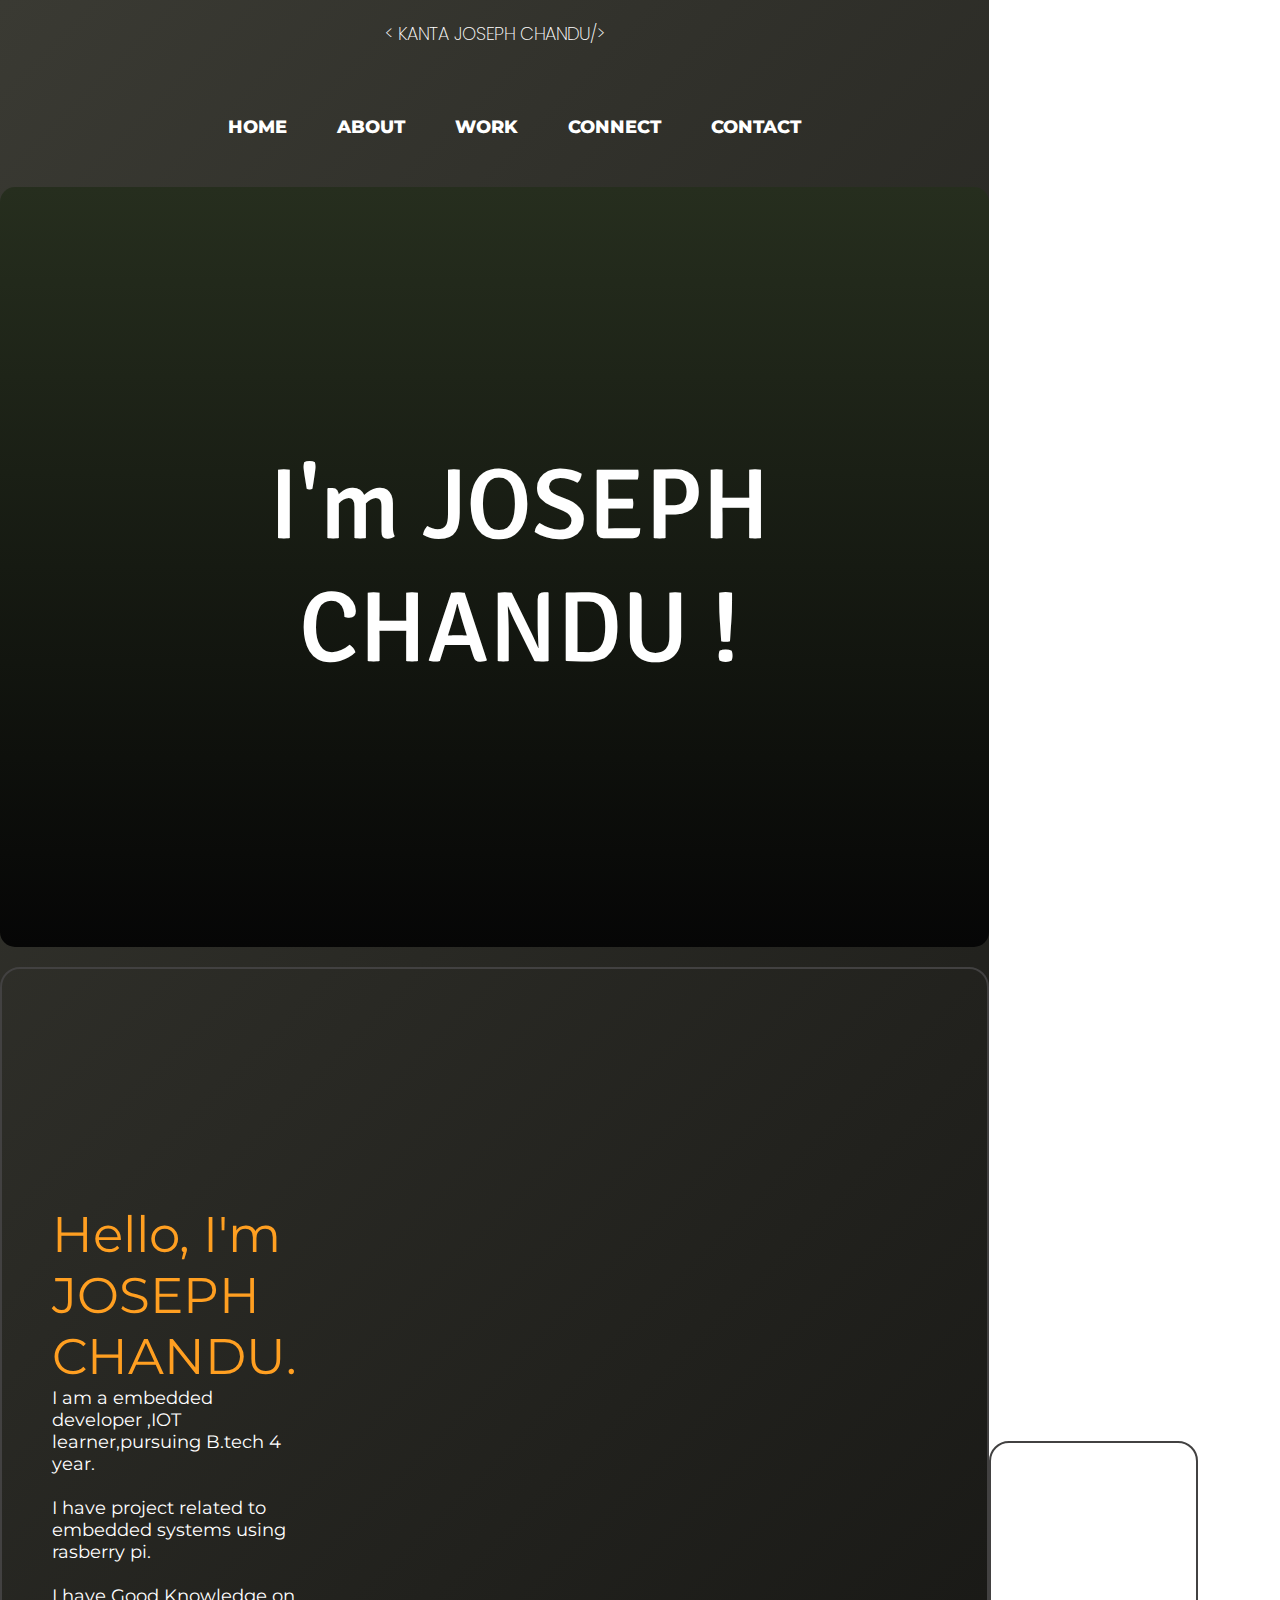
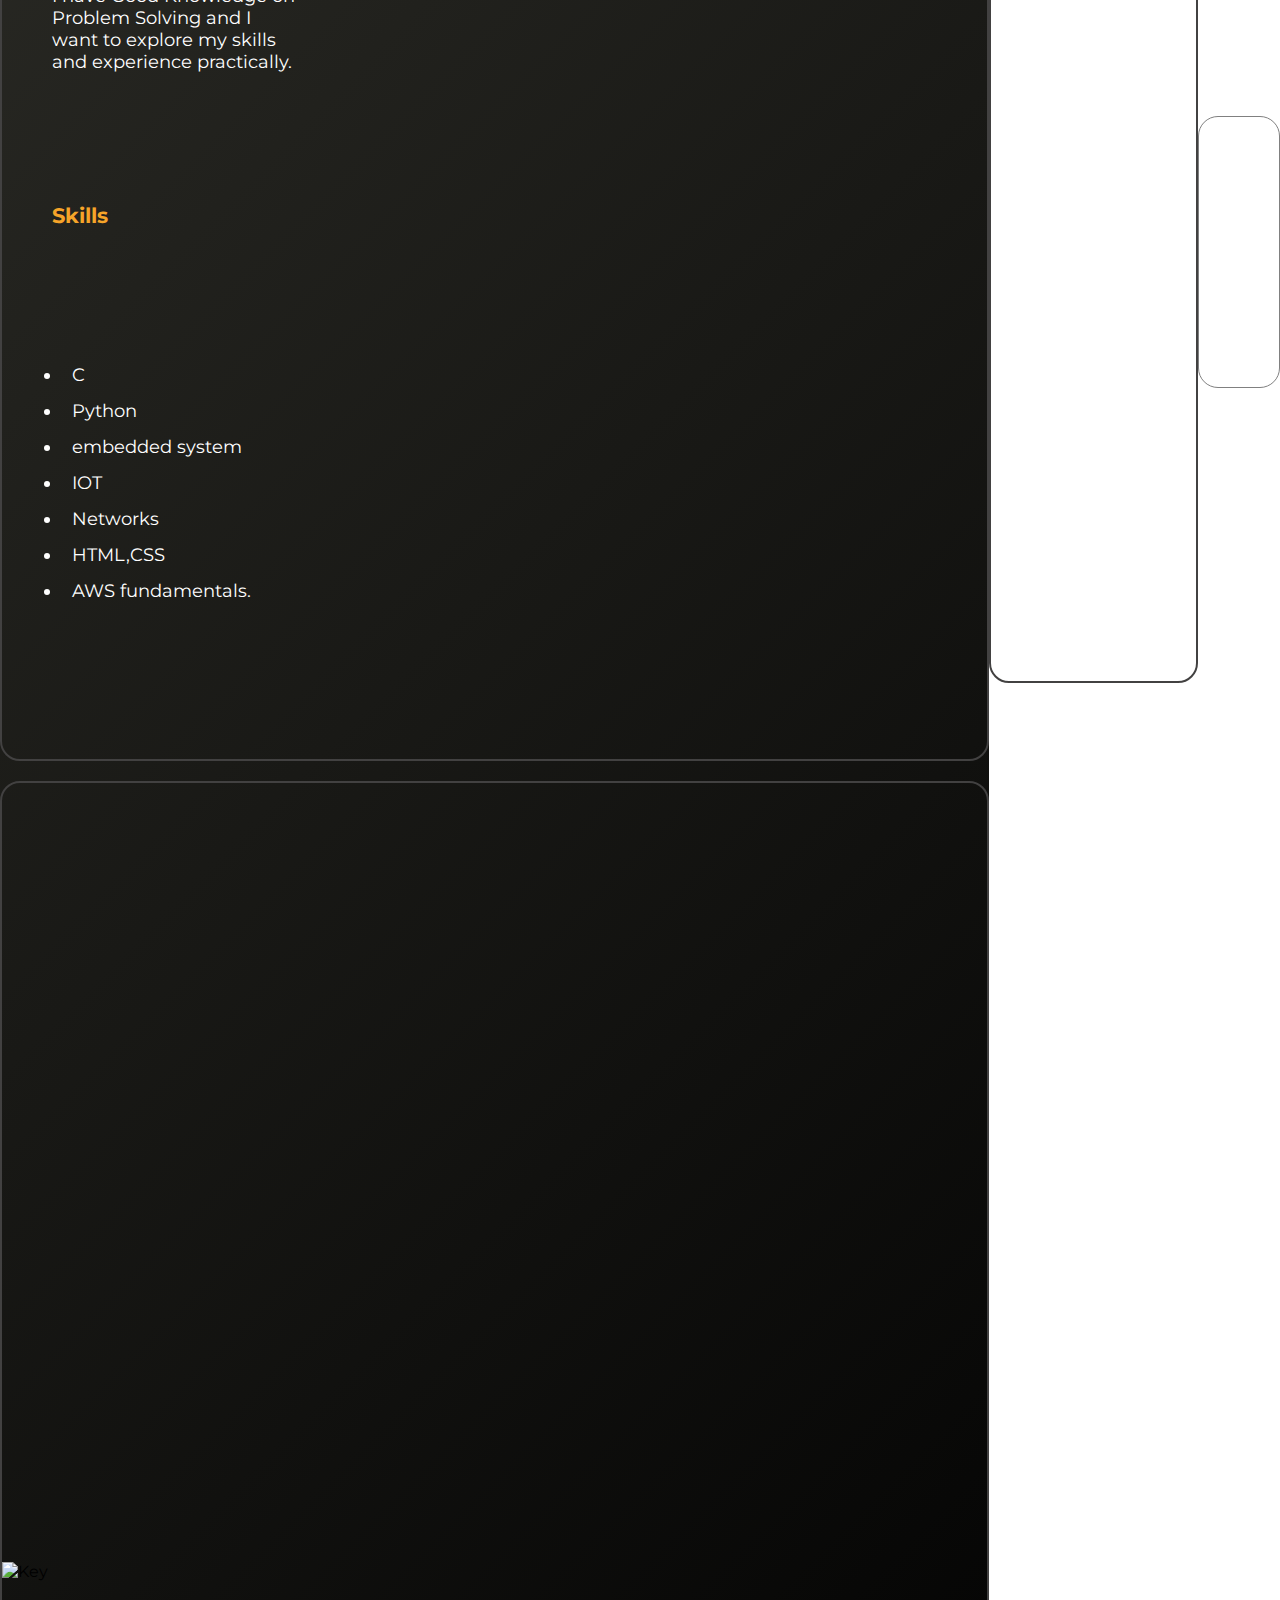
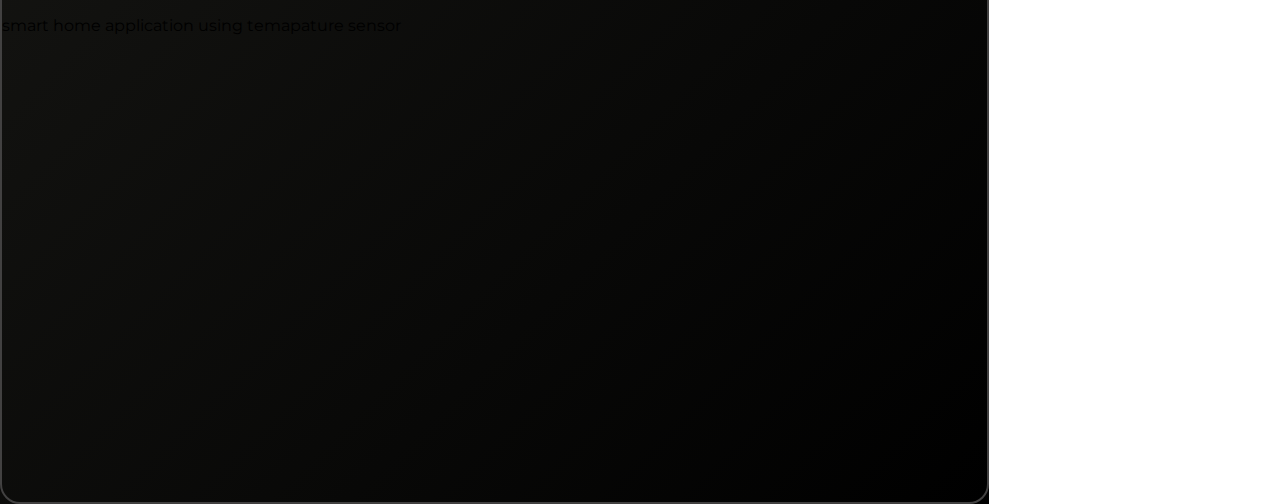
==== index.html @ 13f38383 "Add files via upload" ====
<!DOCTYPE html>
<html lang="en">

<head>
    <title>PortFolio</title>
    <link
        href='https://fonts.googleapis.com/css2?family=Montserrat:wght@500&family=Poppins:wght@100&family=Signika&display=swap'
        rel="stylesheet" />

    <link href="https://cdn.jsdelivr.net/npm/bootstrap@5.0.2/dist/css/bootstrap.min.css" rel="stylesheet"
        integrity="sha384-EVSTQN3/azprG1Anm3QDgpJLIm9Nao0Yz1ztcQTwFspd3yD65VohhpuuCOmLASjC" crossorigin="anonymous">

    <script defer src="https://cdnjs.cloudflare.com/ajax/libs/font-awesome/6.3.0/js/all.min.js"></script>

    <link rel="stylesheet" href="style.css" />
    <link rel="stylesheet" href="https://unpkg.com/aos@next/dist/aos.css" />
</head>

<body>
    <div id="main" class="main">
        <div class="starting">
        <div class="logo">
        <h3 >&lt KANTA JOSEPH CHANDU/></h3>
        </div>
        <nav class="nav ">
            <ul>
                <li><a href="#start">Home</a></li>
                <li><a href="#about-middle">About</a></li>
                <li><a href="#projects">Work</a></li>
                <li><a href="#connect">Connect</a></li>
                <li><a href="#hire">Contact</a></li>
                <!-- <li><a href="#">Dark</a></li> -->
            </ul>
        </nav>
        </div>
        <section id="start">
            <div class="name">
                <div class="container blur">
                    <p>I'm <span class="auto-type there">JOSEPH CHANDU</span> !</p>
                </div>
            </div>
        </section>
        <section id="about-middle">
            <div class="about container container-box">

                        
                                        <div class="col-lg-6 about-matter">
                                            <h1 id="heading" class="heading ">&lt About &gt</h1>
                                            <p><span class="name">Hello, I'm JOSEPH CHANDU.</span><br>
                                                I am  a embedded developer ,IOT learner,pursuing B.tech 4 year.
                                            <br><br>I have project related to embedded systems using rasberry pi.
                                            <br><br>I have Good Knowledge on Problem Solving and I want to explore my skills and experience practically.</p>
                                            <h3 style="color:rgb(246, 164, 41)">Skills </h3>
                                            <ul >
                                                <li>C</li>
                                                <li>Python</li>
                                                <li>embedded system</li>
                                                <li>IOT</li>
                                                <li>Networks</li>
                                                <li>HTML,CSS</li>
                                                <li>AWS fundamentals.</li>
                                                
                                            </ul>
                                        </div>
                                        <div class="col-lg-6 img">
                                            <!-- <i class="fa-brands fa-apple fa-4x dev-img"></i></i> -->
                                            <img src="https://github.com/chandu496/portfolio/blob/main/2.jpeg" alt="">
                                        </div>
                                        
                                    </div>
                                    
                                </section>
                                <section id="projects">
                                    <div class="projects-div container container-box ">
                                        <h1 class="heading">&lt Projects &gt</h1>
                                        <div class="group-1" data-aos="fade-down-right" data-aos-offset="300" data-aos-duration="500">
                                            <div class="project-head col-lg-5 col-sm-5">
                                                <h1>smart attendance monitioring system</h1>
                                                <a class="btn  btn-outline-warning links"
                                                    href="https://github.com/chandu496/portfolio/blob/main/one.jpeg">smart attendence </a>
                                            </div>   
                                        </div>
                        
                                            <div class="project-content col-lg-5 col-lg-7 ">
                                                <img class="project-img" src="https://github.com/chandu496/portfolio/blob/main/4.jpeg" alt="Key">
                                                <p>
                                                    smart home application using temapature sensor                                  </p>
                                            </div>
                                        </div>
                                    </div>
                                </section>
                                <section id="connect">
                                    <div class="connect container container-box">
                                        <h1 class="heading">&lt Connect &gt </h1>
                                        <div class="connect-div">
                        
                                            <ul>
                                                <li><a data-aos-easing="ease-in-out" href="https://github.com/chandu496">Git Hub <i class="fa-brands fa-github"></i></a></li>
                                                <li><a href="https://www.linkedin.com/in/kanta-josephchandu-105ba1248/">Linked In <i class="fa-brands fa-linkedin"></i></a></li>
                                                <li><a href="mailto:kantabalaswamy9646@gmail.com">Mail Me <i class="fa-solid fa-envelope"></i></a></li>
                                                <!-- <li><a href="#">Dark</a></li> -->
                                            </ul>
                                        </div>
                                    </div>
                                </section>
                                <section id="hire">
                                    <div class="hire-me container container-box">
                                        
                                        <div class="hire-content">
                                            <h1 class="heading">&lt Hire me ! &gt</h1>
                                            <p>You can Hire me through Mailing..</p><br />
                                            <a class="btn btn-lg btn-outline-warning" href="mailto:kantabalaswamy9646@gmail.com">--> Hire me</a>
                                        </div>
                                    </div>
                                </section>

                            <script src="https://unpkg.com/aos@next/dist/aos.js"></script>
    
                            <script src="https://cdn.jsdelivr.net/npm/typed.js@2.0.12"></script>
                            <script src="index.js" type="text/javascript"></script>
                            <script src="https://cdn.jsdelivr.net/npm/bootstrap@5.0.2/dist/js/bootstrap.bundle.min.js"
                                integrity="sha384-MrcW6ZMFYlzcLA8Nl+NtUVF0sA7MsXsP1UyJoMp4YLEuNSfAP+JcXn/tWtIaxVXM"
                                crossorigin="anonymous"></script>
                        </body>
                        
                        </html>
---- style.css ----
body{
    /* scroll-snap-align: translateY(100%); */
    scroll-behavior: smooth;
}
*{
    margin:0;
}
body{
    display:flex;
    justify-content: center;
    align-items: center;
}
.main{
    width:100%;
    background-image:-webkit-linear-gradient(-45deg,rgb(58, 58, 51),rgb(0,0,0));
    background-position: center;
    background-size: cover;
}

/* nav bar styling */

.nav{
    font-family:Montserrat;
    display:flex;
    height:100px;
    align-items: center;
    padding:10px;
    color:black;
    margin:0 30px; 
    justify-content: center; 

}
.nav ul{
    display:flex;
    gap:50px;
    margin-bottom:0 ;

}
.nav ul li{
    list-style: none; 
}
.nav ul li a{
    font-size: 18px;
    text-decoration: none;
    text-transform:uppercase;
    color:white;
    font-weight: 800;
    transition:all 0.5s ease;

}
.nav ul:hover li a{
    color:#0de9f0;
    border-bottom:3px solid yellow;
    padding:0 5px;
}
.nav ul:hover li a:not(:hover){
    color:rgb(255, 226, 6);
    opacity:0.6;
    filter:blur(1px);
    border:none;
}
.starting{
    display:block;
}
.logo {
    display:flex;
    justify-content:center;
    align-items: center;
    color:white;
}
.logo h3{
    font-size: 18px;
    font-weight: 250;
    padding:20px;
    font-family: 'Poppins',sans-serif;
}

/* main about container */
.blur{
    text-transform: capitalize;
   display: flex;
   flex-direction: column;
   justify-content: center;
   text-align:left;
    min-width:100px;
    /* background-color:rgba(255,255,255,0.25); */
    background-image:-webkit-linear-gradient(90deg,rgb(6, 6, 6),rgb(38, 46, 30));
    /* background-color: transparent; */
    border-radius: 15px;
    color:white;
    height:80vh;
    font-family: 'Signika', sans-serif;
    padding:20px;
    transition:all 0.5s ease;
}
.blur p{
    font-weight:500;
    font-size:100px;
    text-align:center;
    margin-left:50px;
    transition:all 0.5s ease-in-out;
}
.blur .there{
    transition:all 0.5s ease;
}
.blur:hover p{
    color:yellow; 
}
.blur:hover{
    box-shadow: -1px 0px 10px rgb(255,255,255,0.1);

}
.blur:hover .there{
    color:aqua;
}
.heading{
    font-family:'Poppins',sans-serif;
    text-align: center;
    padding-bottom: 30px;
    color:white;
    opacity: 0;
    filter:blur(25px);
    transform:translateX(-100%);
    transition: all 0.5s ease;
}
.about:hover .heading{
    transform: translateX(0);
    padding-top:5px;
    filter:blur(0);
    font-weight:800;
    font-size: 50px;
    opacity: 1;
}
.about{
    display:flex;
    justify-content:center;
    padding:20px 0;
    margin:20px auto;
    background: transparent;
    transition: all 0.5s ease;

}

.about-matter{
    color:white;
    font-family: "Montsterrat",sans-serif;
    font-size: 18px;
    height:150vh;    
    display: grid;
    padding:0 50px;
    
    overflow: hidden;
}

.about-matter span{
    color:rgb(255, 159, 33);
    font-size: 50px;
    margin-bottom:30px;
}
.img img{
    width:500px;
    border-radius:15px;
    /* box-shadow: -2px -1px 10px rgb(255,255,255,0.2),5px 3px 25px rgba(0,0,0); */

}
.img{
    padding:10px 70px;
    text-align: end;
    display: flex;
    align-items: center;
}
.about-matter ul{
    padding-left: 10px;
    display: flex;
    flex-direction: column;
    justify-content:flex-start;
}
.about-matter ul li{
    line-height: 2;
    list-style:disc;
    padding-left: 10px;
}
@media (max-width:1080px){
    .nav ul li a{
        font-size:25px;
    }
    .blur{
        height:20vh;
    }
    .blur p{
        font-size:90px;
    }
    .about{
        display:block;
        align-items: center;
    }
    .heading{
        transform: translatex(0);
        filter:blur(0);
        opacity:1;
        font-size:45px;
    }
    .about-matter{
        height:50vh;
        font-size:25px;
    }
    .img img{
        text-align: left;
        padding:0;
    }
    .group-1{
        height:40vh;
        font-size:25px;
        border:none;
    }
    .group-3{
        height:46vh;
    }
    .hire-me{
        height:3vh;
        margin-bottom:40px;
    }
    .connect{
        height:80vh;
        padding:20px;
    }
    .projects-div{
        padding-top:10px;
    }
    .connect-div ul li a{
        font-size:80px;
    }
    .connect-div{
        height:10vh;
    }
    .logo h3{
        font-size:40px;
    }
    .about-matter .name{
        font-size:80px;
        margin-bottom:10px;
    }
    .about-matter ul{
        padding-left: 10px;
        display: flex;
        justify-content:space-between;
    }
    .about-matter{
        height:70vh;
        line-height:normal;
        list-style: none;
    }
    .hire-me{
        font-size:30px;
    }
}
.projects-div{
    transition:all .5s ease;
    overflow: hidden;
}

.container-box{
    border-radius:20px;
    border:2px solid rgb(66, 65, 65);
}
.projects-div:hover .heading{
    transform: translateX(0);
    padding-top:15px;
    filter:blur(0);
    font-weight:800;
    font-size: 50px;
    opacity: 1;
}

.group-1{
    /* background:-webkit-linear-gradient(-45deg,rgba(8, 8, 8),rgb(9, 9, 9)); */
    display: flex;
    color:white;
    justify-content: center;
    padding:30px;
    border-bottom:1px solid grey;
}
.project-head, .project-content{
    display:flex;
    height:60vh;
    align-items: center;
    display: block;
    transition: all 0.5s ease;
}
.project-head{
    padding:50px;
}

.project-content,.about-matter{
    font-family: montserrat;
}
.project-img{
    width:250px;
    margin-bottom:35px;
}
.container-box{
    overflow: hidden;
}
.connect-div{
    display: flex;
    height: 80vh;
    padding:20px;
    justify-content: center;
    align-items: center;
    overflow: hidden;
}
.connect{
    margin-top:20px;
}
.connect:hover .heading{
    transform: translateX(0);
    padding-top:15px;
    filter:blur(0);
    font-weight:800;
    font-size: 50px;
    opacity: 1;
}
.connect-div ul{
    list-style:none;
    display: flex;
    flex-direction:column;
    gap:50px;
    text-align: center;
}

.connect-div ul li a{
    padding:20px;
    color:white;
    font-family: 'Poppins',sans-serif;
    text-decoration: none;
    font-size: 30px;
    font-weight:800 ;
    transition: all 0.5s ease;

}
.connect-div ul li{
    margin-bottom:30px;
    transition: all 0.5s ease;
}
.connect-div ul li:hover{
    transform: translateY(-50%) scale(1.5) ;
    border:1px solid yellow;
    border-radius:10px;
}
.connect-div ul:hover :not(:hover){
    transform:translatex(0);
    filter:blur(2px);
    color:yellow;
}
.hire-me{
    display: flex;
    justify-content: center;
    align-items: center;
    color:white;
    height:30vh;
    margin:20px auto;
    border:1px solid grey;
    text-align:center;
}
.hire-me:hover .heading{
    color:white;
    transform: translateX(0);
    filter:blur(0);
    opacity: 1;
    font-weight: 600;
}
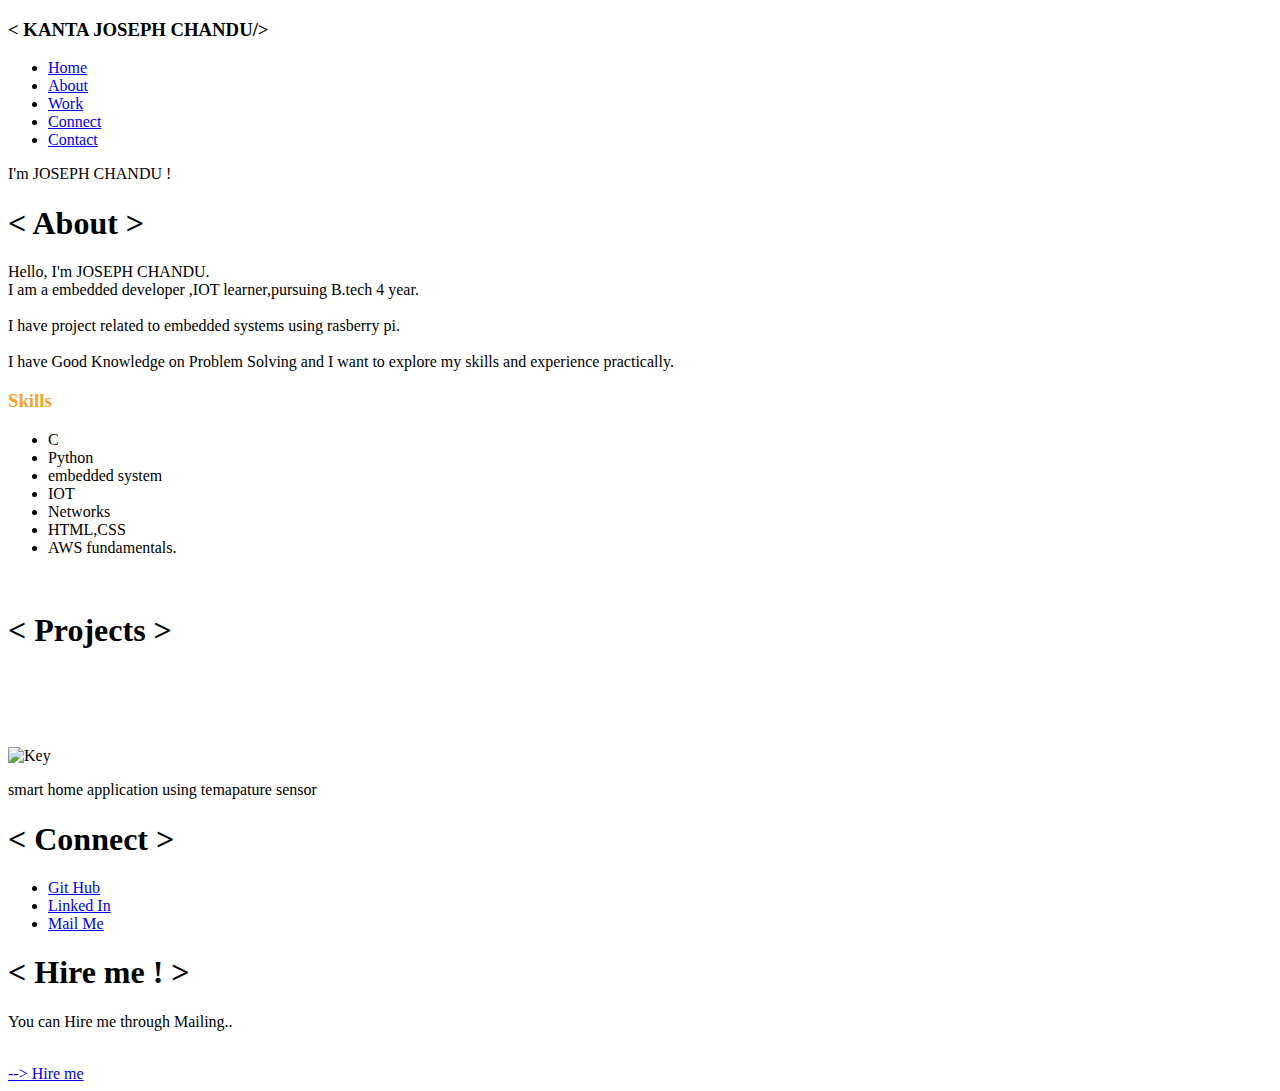
==== commit cff82ecf: "Add files via upload" ====
--- a/index.html
+++ b/index.html
@@ -12,7 +12,7 @@
 
     <script defer src="https://cdnjs.cloudflare.com/ajax/libs/font-awesome/6.3.0/js/all.min.js"></script>
 
-    <link rel="stylesheet" href="style.css" />
+    <link rel="stylesheet" href="https://github.com/chandu496/portfolio/blob/main/style.css" />
     <link rel="stylesheet" href="https://unpkg.com/aos@next/dist/aos.css" />
 </head>
 
@@ -117,7 +117,7 @@
                             <script src="https://unpkg.com/aos@next/dist/aos.js"></script>
     
                             <script src="https://cdn.jsdelivr.net/npm/typed.js@2.0.12"></script>
-                            <script src="index.js" type="text/javascript"></script>
+                            <script src="https://github.com/chandu496/portfolio/blob/main/index.js" type="text/javascript"></script>
                             <script src="https://cdn.jsdelivr.net/npm/bootstrap@5.0.2/dist/js/bootstrap.bundle.min.js"
                                 integrity="sha384-MrcW6ZMFYlzcLA8Nl+NtUVF0sA7MsXsP1UyJoMp4YLEuNSfAP+JcXn/tWtIaxVXM"
                                 crossorigin="anonymous"></script>
